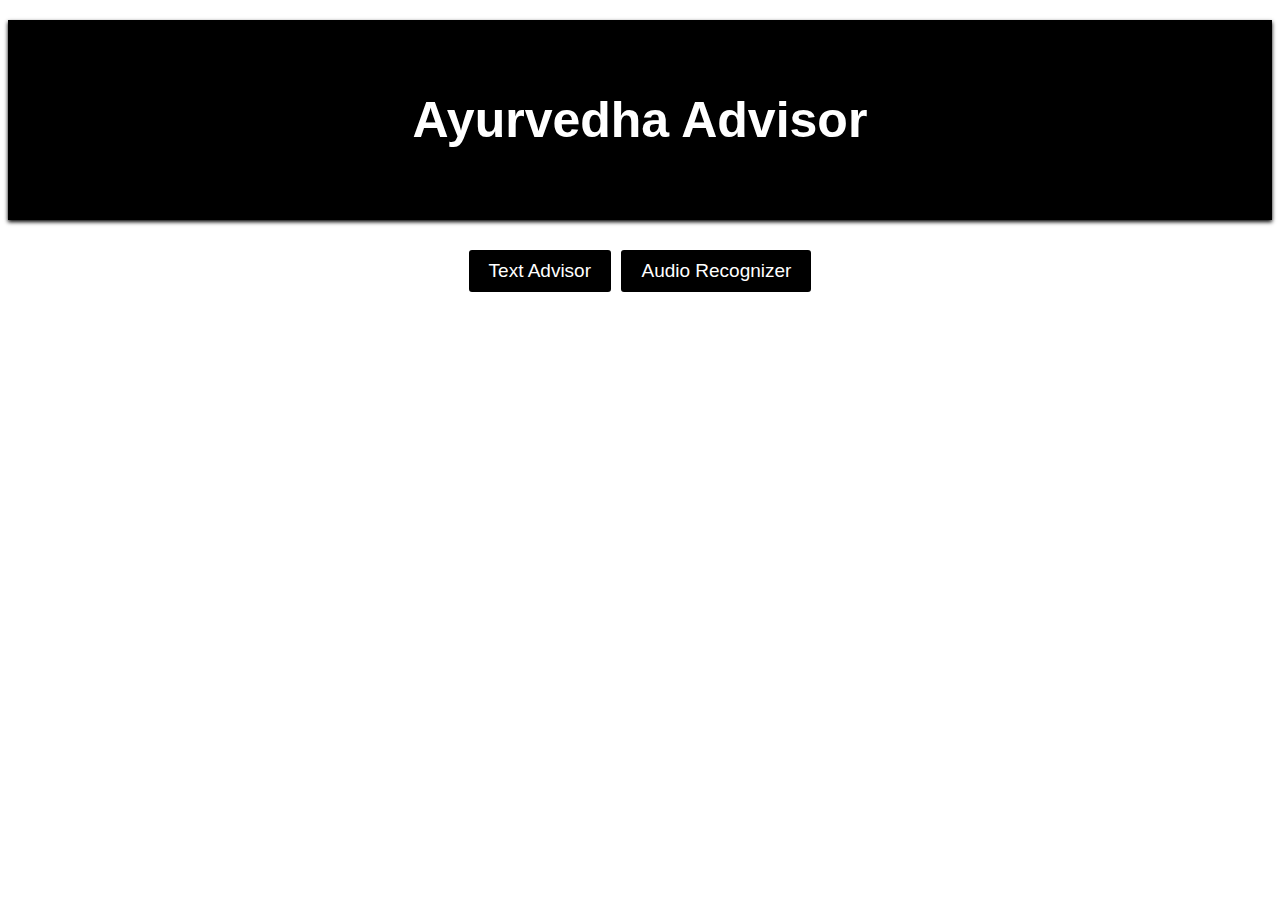
==== Templates/index3.html @ fe7faae7 "last" ====
<!DOCTYPE html>
<html lang="en">

<head>
    <meta charset="UTF-8">
    <meta http-equiv="X-UA-Compatible" content="IE=edge">
    <meta name="viewport" content="width=device-width, initial-scale=1.0">
    <title>Ayurvedha Advisor</title>
    <style>
        body {
            font-family: Arial, sans-serif;
            line-height: 4;
            margin: 5;
            padding: 0;
            background-color: white;
        }

        h1 {
            text-align: center;
            font-size: 50px;
            background-color: black;
            margin: 20px 0;
            color: white;
            box-shadow: 0 2px 4px rgba(0, 0, 0, 1);
        }

        form {
            text-align: center;
            margin: 20px auto;
        }

        button {
            padding: 10px 20px;
            font-size: 19px;
            background-color: black;
            color: white;
            border: solid;
            border-radius: 6px;
            cursor: pointer;
            transition: background-color 0.1s ease;
        }

        button:hover {
            background-color: blue;
        }
    </style>
</head>

<body>
    <h1>Ayurvedha Advisor</h1>
    <form action="/process_symptoms" method="post">
        <button type="submit" name="answer" value="yes">Text Advisor</button>
        <button type="submit" name="answer" value="no">Audio Recognizer</button>
    </form>
</body>

</html>
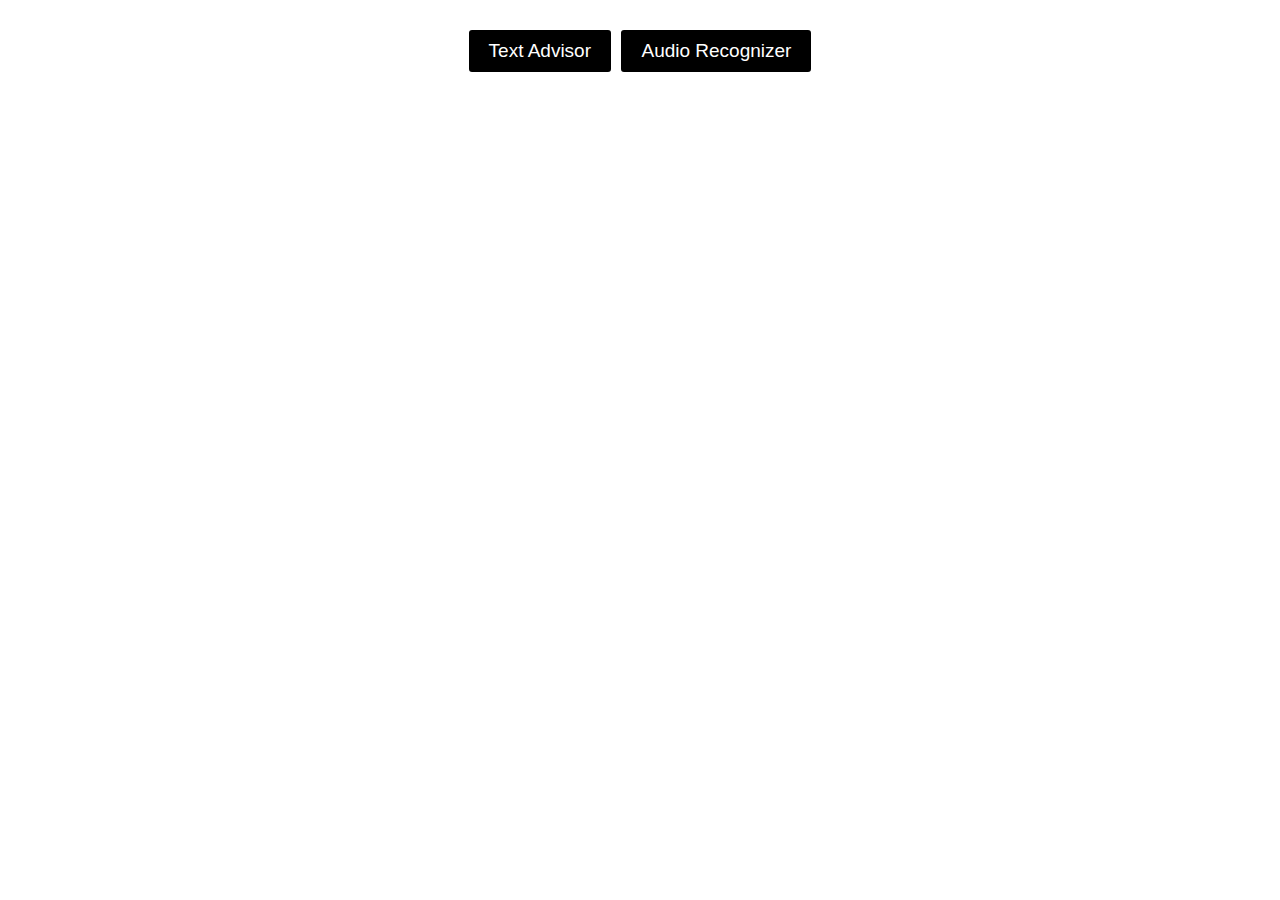
==== commit 352f8895: "last" ====
--- a/Templates/index3.html
+++ b/Templates/index3.html
@@ -10,18 +10,18 @@
         body {
             font-family: Arial, sans-serif;
             line-height: 4;
-            margin: 5;
+            margin: 0; /* Updated to remove top margin */
             padding: 0;
-            background-color: white;
+            background-image: url('wepik-export-20240331060639izfP.jpeg');
+            background-size: cover;
+            background-position: center;
+            background-repeat: no-repeat;
+            background-attachment: fixed;
         }
 
+        /* Updated to hide the h1 element */
         h1 {
-            text-align: center;
-            font-size: 50px;
-            background-color: black;
-            margin: 20px 0;
-            color: white;
-            box-shadow: 0 2px 4px rgba(0, 0, 0, 1);
+            display: none;
         }
 
         form {
@@ -47,11 +47,11 @@
 </head>
 
 <body>
-    <h1>Ayurvedha Advisor</h1>
+    <!-- Removed the h1 element -->
     <form action="/process_symptoms" method="post">
         <button type="submit" name="answer" value="yes">Text Advisor</button>
         <button type="submit" name="answer" value="no">Audio Recognizer</button>
     </form>
 </body>
 
-</html>+</html>
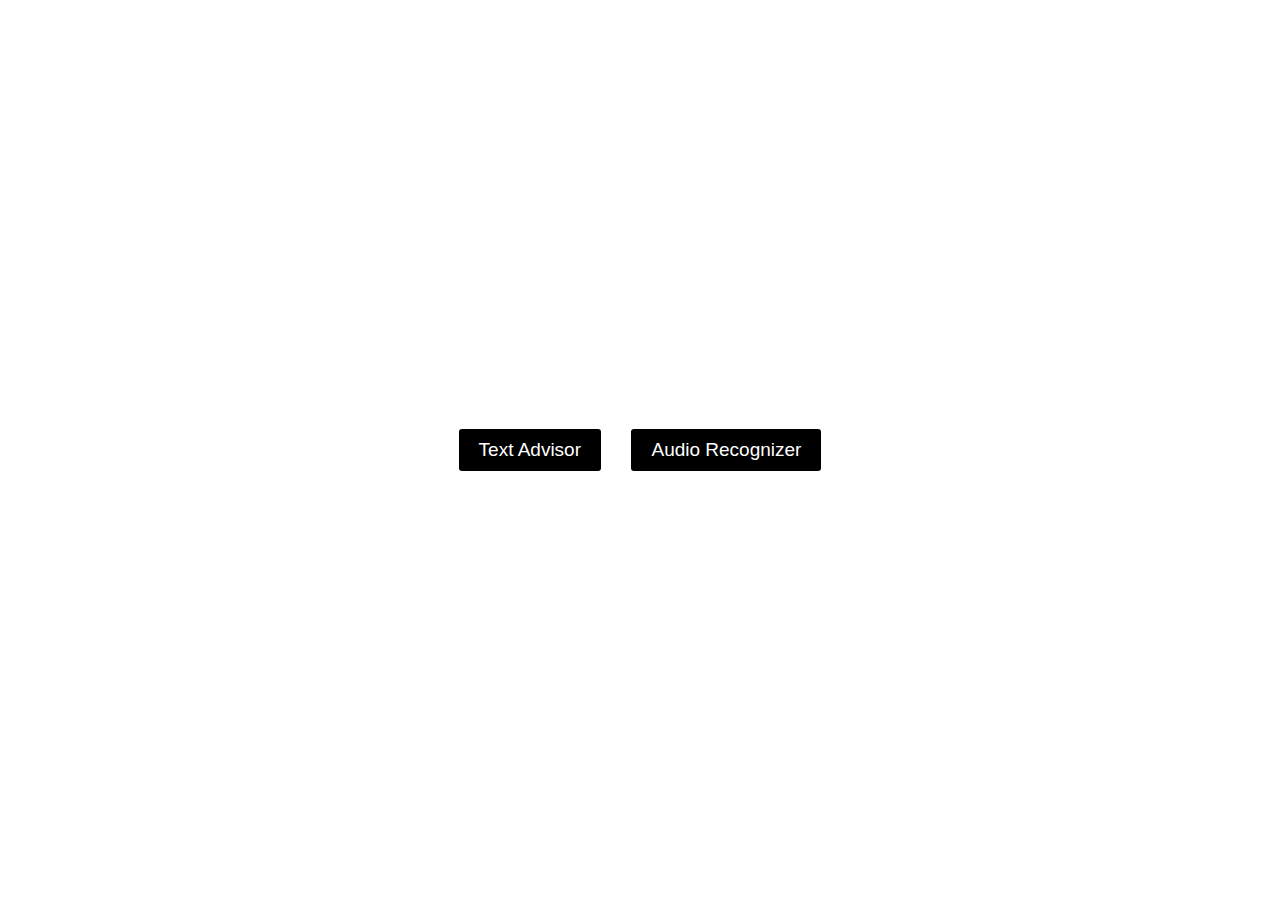
==== commit 45764f7c: "last" ====
--- a/Templates/index3.html
+++ b/Templates/index3.html
@@ -10,13 +10,13 @@
         body {
             font-family: Arial, sans-serif;
             line-height: 4;
-            margin: 0; /* Updated to remove top margin */
+            margin: 0;
             padding: 0;
-            background-image: url('wepik-export-20240331060639izfP.jpeg');
-            background-size: cover;
-            background-position: center;
-            background-repeat: no-repeat;
-            background-attachment: fixed;
+            display: flex; /* Added flexbox for vertical centering */
+            justify-content: center; /* Align elements horizontally in center */
+            align-items: center; /* Align elements vertically in center */
+            min-height: 100vh; /* Set minimum viewport height for full-screen centering */
+            overflow: hidden; /* Prevent scrollbars if video doesn't fill viewport */
         }
 
         /* Updated to hide the h1 element */
@@ -26,7 +26,6 @@
 
         form {
             text-align: center;
-            margin: 20px auto;
         }
 
         button {
@@ -38,16 +37,26 @@
             border-radius: 6px;
             cursor: pointer;
             transition: background-color 0.1s ease;
+            margin: 10px; /* Added margin for spacing between buttons */
         }
 
         button:hover {
             background-color: blue;
         }
+
+        video {
+            position: absolute;
+            top: 0;
+            left: 0;
+            min-width: 100%;
+            min-height: 100%;
+            z-index: -1;
+        }
     </style>
 </head>
 
 <body>
-    <!-- Removed the h1 element -->
+
     <form action="/process_symptoms" method="post">
         <button type="submit" name="answer" value="yes">Text Advisor</button>
         <button type="submit" name="answer" value="no">Audio Recognizer</button>
